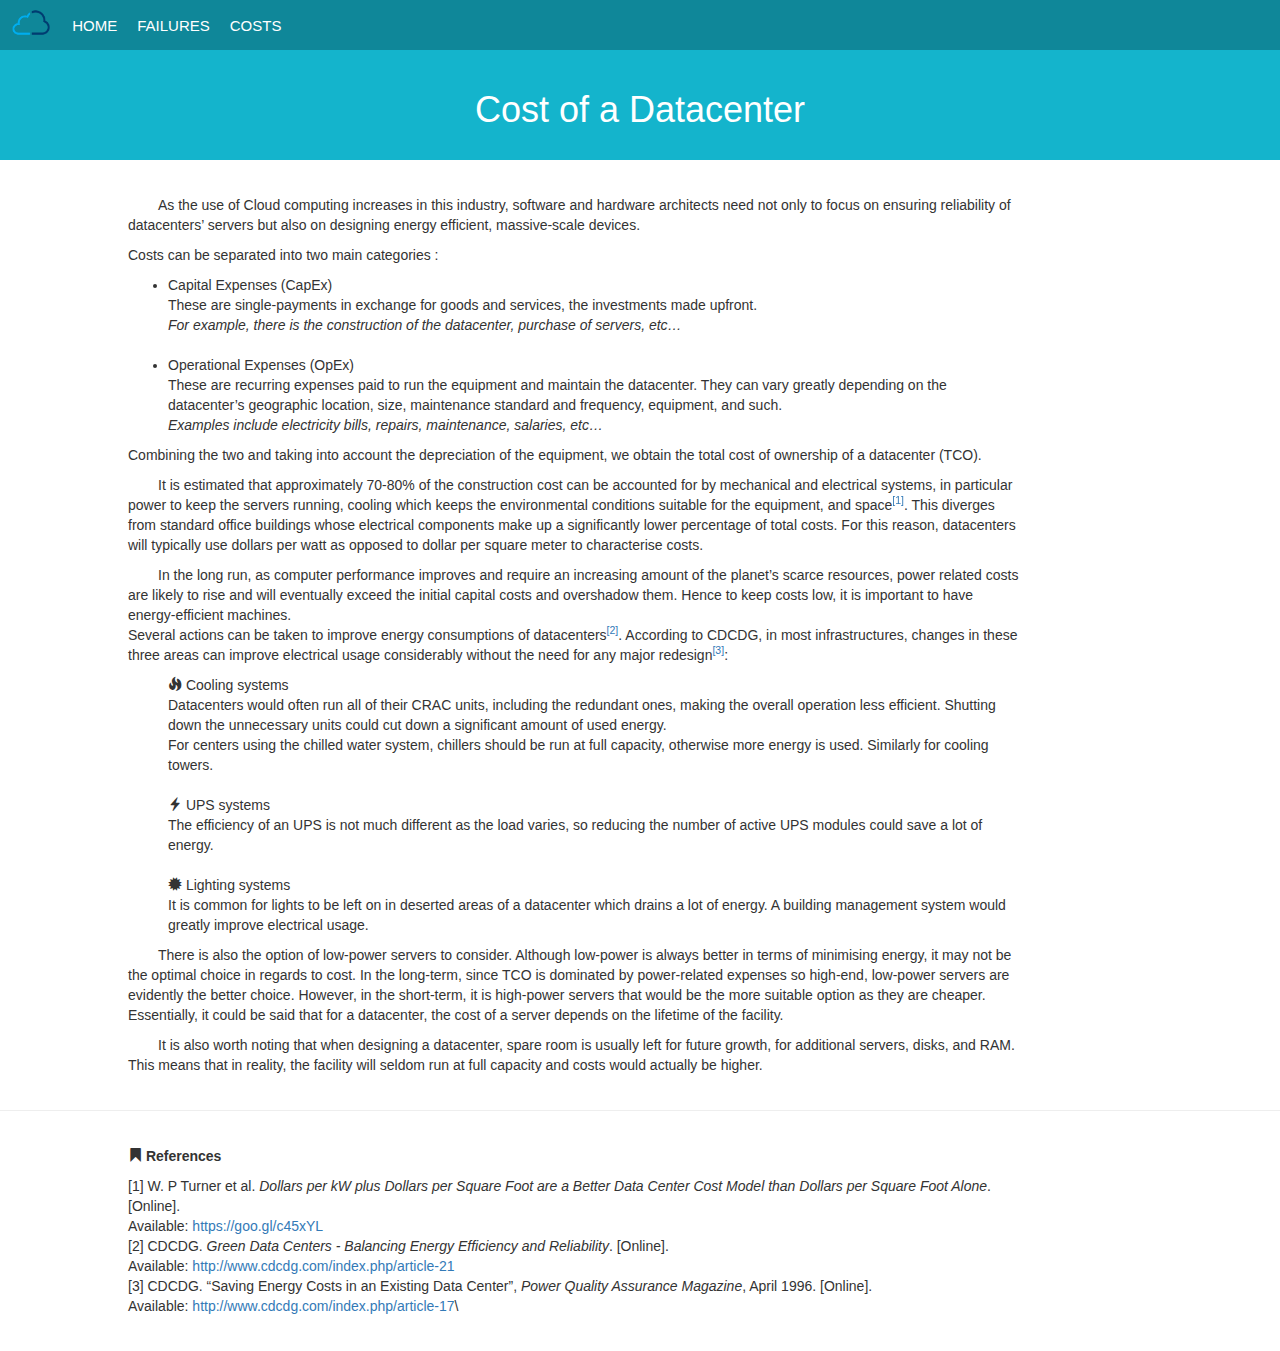
==== costs.html @ ea2fea6b "Add files via upload" ====
<!DOCTYPE html>
<html>
    <header> 
        <link href="./style.css" type="text/css" rel="stylesheet">    
        
        <!-- Latest compiled and minified CSS -->
        <link rel="stylesheet" href="https://maxcdn.bootstrapcdn.com/bootstrap/3.3.7/css/bootstrap.min.css" integrity="sha384-BVYiiSIFeK1dGmJRAkycuHAHRg32OmUcww7on3RYdg4Va+PmSTsz/K68vbdEjh4u" crossorigin="anonymous">
        
        <title> Cost of a Datacenter </title>
    </header>
    
    <body>
        
        <nav>
            <div id="links">
                <ul>
                    <li><img id="logo" src="logo.png" alt="Home" height="35px"></li>
                    <li><a href="./index.html">Home</a></li>
                    <li><a href="./failures.html">Failures</a></li>
                    <li><a href="./costs.html">Costs</a></li>
                </ul>
            </div>
        </nav>
        
        <div class="head">
            <h1> Cost of a Datacenter</span> </h1>
        </div>
        
        <div class="main">
            <p>As the use of Cloud computing increases in this industry, software and hardware architects need not only to focus on ensuring reliability of datacenters’ servers but also on designing energy efficient, massive-scale devices.</p>
            
            <p class="indfree">Costs can be separated into two main categories :            
            <ul>
                <li>Capital Expenses (CapEx) 
                <br> These are single-payments in exchange for goods and services, the investments made upfront. <br>
                <em>For example, there is the construction of the datacenter, purchase of servers, etc…</em> </li>
                <br>
                <li>Operational Expenses (OpEx)
                <br>These are recurring expenses paid to run the equipment and maintain the datacenter.  They can vary greatly depending on the datacenter’s geographic location, size, maintenance standard and frequency, equipment, and such.
                    <br> <em>Examples include electricity bills, repairs, maintenance, salaries, etc…</em></li>
            </ul>
            Combining the two and taking into account the depreciation of the equipment, we obtain the total cost of ownership of a datacenter (TCO).</p>
            
            <p>It is estimated that approximately 70-80% of the construction cost can be accounted for by mechanical and electrical systems, in particular power to keep the servers running, cooling which keeps the environmental conditions suitable for the equipment, and space<sup><a href="#1">[1]</a></sup>. This diverges from standard office buildings whose electrical components make up a significantly lower percentage of total costs. For this reason, datacenters will typically use dollars per watt as opposed to dollar per square meter to characterise costs.</p>
            
            <p>In the long run, as computer performance improves and require an increasing amount of the planet’s scarce resources, power related costs are likely to rise and will eventually exceed the initial capital costs and overshadow them. Hence to keep costs low, it is important to have energy-efficient machines. <br>
            Several actions can be taken to improve energy consumptions of datacenters<sup><a href="#2">[2]</a></sup>. According to CDCDG, in most infrastructures, changes in these three areas can improve electrical usage considerably without the need for any major redesign<sup><a href="#3">[3]</a></sup>:</p>
            
            <ol style="list-style-type: none;">
                <li> <span class="glyphicon glyphicon-fire" aria-hidden="true"></span> Cooling systems <br> 
                Datacenters would often run all of their CRAC units, including the redundant ones, making the overall operation less efficient. Shutting down the unnecessary units could cut down a significant amount of used energy. <br>
                For centers using the chilled water system, chillers should be run at full capacity, otherwise more energy is used. Similarly for cooling towers.</li>
                <br>
                <li> <span class="glyphicon glyphicon-flash" aria-hidden="true"></span> UPS systems <br> 
                The efficiency of an UPS is not much different as the load varies, so reducing the number of active UPS modules could save a lot of energy.</li>
                <br>
                <li> <span class="glyphicon glyphicon-certificate" aria-hidden="true"></span> Lighting systems <br> 
                It is common for lights to be left on in deserted areas of a datacenter which drains a lot of energy. A building management system would greatly improve electrical usage.</li>
            </ol>
            
            <p>There is also the option of low-power servers to consider. Although low-power is always better in terms of minimising energy, it may not be the optimal choice in regards to cost. In the long-term, since TCO is dominated by power-related expenses so high-end, low-power servers are evidently the better choice. However, in the short-term, it is high-power servers that would be the more suitable option as they are cheaper. <br>
            Essentially, it could be said that for a datacenter, the cost of a server depends on the lifetime of the facility.</p>
            
            <p>It is also worth noting that when designing a datacenter, spare room is usually left for future growth, for additional servers, disks, and RAM. This means that in reality, the facility will seldom run at full capacity and costs would actually be higher.</p>
        </div>
        
        <hr>
        
        <div id="References">
            <p class="indfree"> <span class="glyphicon glyphicon-bookmark" aria-hidden="true"></span> <strong>References</strong></p>
            
            <p id="1" class="indfree">[1] W. P Turner et al. <em>Dollars per kW plus Dollars per Square Foot are a Better Data Center Cost Model than Dollars per Square Foot Alone</em>. [Online]. <br> 
            Available: <a href="https://connect.ufl.edu/cns/DCO/ecdc/ECDC%20Construction%20Project/CNS%20Specifications%20and%20Estimates/Cost%20and%20Budget/Models/Dollars%20Per%20kW%20plus%20Dollars%20per%20sqFt%20(Uptime%20Inst).pdf" target="_blank">https://goo.gl/c45xYL</a>
                
            <br id="2"> [2] CDCDG. <em>Green Data Centers - Balancing Energy Efficiency and Reliability</em>. [Online]. <br>
            Available: <a href="http://www.cdcdg.com/index.php/article-21" target="_blank">http://www.cdcdg.com/index.php/article-21</a>

            <br id="3"> [3] CDCDG. “Saving Energy Costs in an Existing Data Center”, <em>Power Quality Assurance Magazine</em>, April 1996. [Online]. <br>
            Available: <a href="http://www.cdcdg.com/index.php/article-17" target="_blank">http://www.cdcdg.com/index.php/article-17</a>\
            </p>
        </div>
        
    </body>
    
</html>
---- style.css ----
/* Navigation styling */
nav {
    position: fixed;
    background: #0f8799;
    font-size: 15px;
    top: 0;
    width: 100%;
    height: 50px;
}

nav ul {
    list-style-type: none;
    margin: 0;
    padding: 0;
}

nav li {
    float: left;
    margin-top: 5px;
    vertical-align: top;
}


nav a {
    display: block;
    color: white;
    padding: 10px 10px 10px 10px;
    text-transform: uppercase;
    text-decoration: none;
}

nav a:hover {
    background: white;
    color: #0f8799;
}

/* Body styling */
.head {
    margin-top: 50px;
    background: #14b4cc;
    color: white;
    padding-top: 20px;
    padding-bottom: 20px; 
    text-align: center;
}

body {
    margin: 0;
}

.main, #References {
    margin: 35px 20% 35px 10%;   
}

p:not([class=indfree]) {
    text-indent: 30px;
}

.center {
    display: block;
    margin: 0 auto;
}
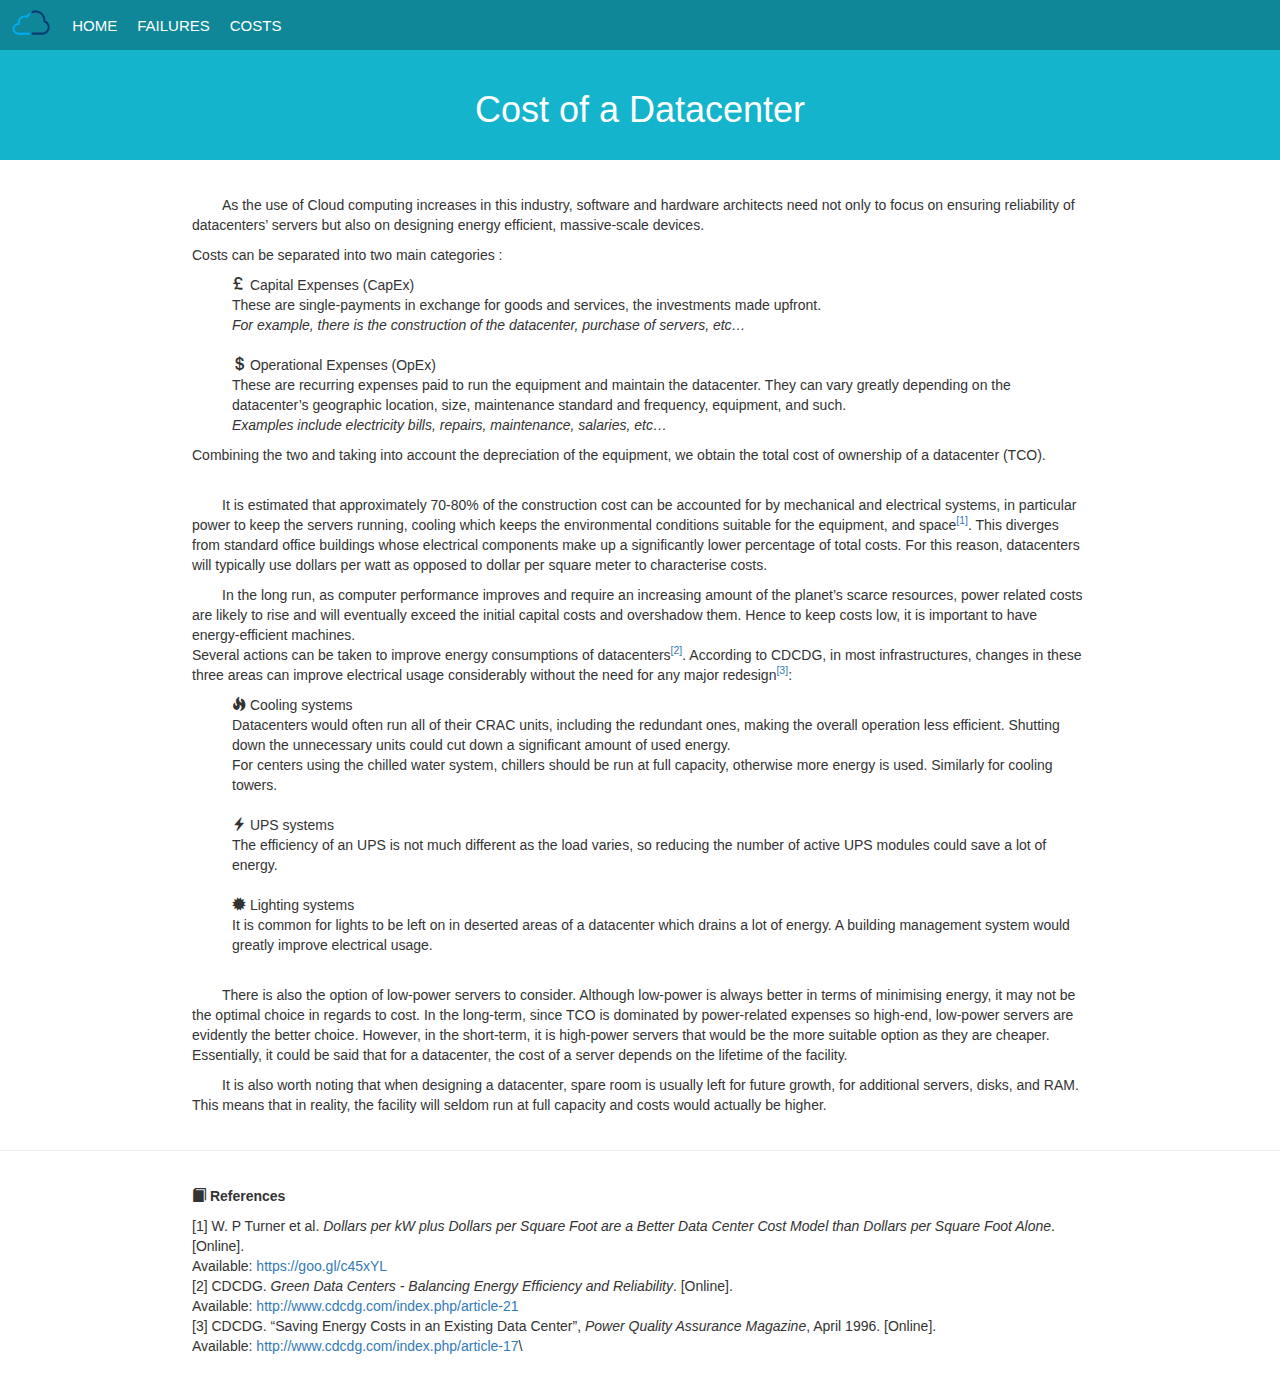
==== commit 87b83f99: "Add files via upload" ====
--- a/costs.html
+++ b/costs.html
@@ -3,14 +3,22 @@
     <header> 
         <link href="./style.css" type="text/css" rel="stylesheet">    
         
-        <!-- Latest compiled and minified CSS -->
+        <!-- Latest compiled and minified BootStrap CSS -->
         <link rel="stylesheet" href="https://maxcdn.bootstrapcdn.com/bootstrap/3.3.7/css/bootstrap.min.css" integrity="sha384-BVYiiSIFeK1dGmJRAkycuHAHRg32OmUcww7on3RYdg4Va+PmSTsz/K68vbdEjh4u" crossorigin="anonymous">
+        
+        <script src="jquery.js"></script> 
+        <script> 
+        $(function(){
+          $("#includedContent").load("b.html"); 
+        });
+        </script>
         
         <title> Cost of a Datacenter </title>
     </header>
     
     <body>
         
+        <!-- Navigation bar -->
         <nav>
             <div id="links">
                 <ul>
@@ -22,24 +30,28 @@
             </div>
         </nav>
         
+    
+        <!-- Text -->
         <div class="head">
-            <h1> Cost of a Datacenter</span> </h1>
+            <h1> Cost of a Datacenter </h1>
         </div>
         
         <div class="main">
             <p>As the use of Cloud computing increases in this industry, software and hardware architects need not only to focus on ensuring reliability of datacenters’ servers but also on designing energy efficient, massive-scale devices.</p>
             
             <p class="indfree">Costs can be separated into two main categories :            
-            <ul>
-                <li>Capital Expenses (CapEx) 
+            <ul style="list-style-type: none;">
+                <li> <span class="glyphicon glyphicon-gbp"></span> Capital Expenses (CapEx) 
                 <br> These are single-payments in exchange for goods and services, the investments made upfront. <br>
                 <em>For example, there is the construction of the datacenter, purchase of servers, etc…</em> </li>
                 <br>
-                <li>Operational Expenses (OpEx)
+                <li> <span class="glyphicon glyphicon-usd"></span> Operational Expenses (OpEx)
                 <br>These are recurring expenses paid to run the equipment and maintain the datacenter.  They can vary greatly depending on the datacenter’s geographic location, size, maintenance standard and frequency, equipment, and such.
                     <br> <em>Examples include electricity bills, repairs, maintenance, salaries, etc…</em></li>
             </ul>
             Combining the two and taking into account the depreciation of the equipment, we obtain the total cost of ownership of a datacenter (TCO).</p>
+        
+            <br>
             
             <p>It is estimated that approximately 70-80% of the construction cost can be accounted for by mechanical and electrical systems, in particular power to keep the servers running, cooling which keeps the environmental conditions suitable for the equipment, and space<sup><a href="#1">[1]</a></sup>. This diverges from standard office buildings whose electrical components make up a significantly lower percentage of total costs. For this reason, datacenters will typically use dollars per watt as opposed to dollar per square meter to characterise costs.</p>
             
@@ -47,17 +59,19 @@
             Several actions can be taken to improve energy consumptions of datacenters<sup><a href="#2">[2]</a></sup>. According to CDCDG, in most infrastructures, changes in these three areas can improve electrical usage considerably without the need for any major redesign<sup><a href="#3">[3]</a></sup>:</p>
             
             <ol style="list-style-type: none;">
-                <li> <span class="glyphicon glyphicon-fire" aria-hidden="true"></span> Cooling systems <br> 
+                <li> <span class="glyphicon glyphicon-fire"></span> Cooling systems <br> 
                 Datacenters would often run all of their CRAC units, including the redundant ones, making the overall operation less efficient. Shutting down the unnecessary units could cut down a significant amount of used energy. <br>
                 For centers using the chilled water system, chillers should be run at full capacity, otherwise more energy is used. Similarly for cooling towers.</li>
                 <br>
-                <li> <span class="glyphicon glyphicon-flash" aria-hidden="true"></span> UPS systems <br> 
+                <li> <span class="glyphicon glyphicon-flash"></span> UPS systems <br> 
                 The efficiency of an UPS is not much different as the load varies, so reducing the number of active UPS modules could save a lot of energy.</li>
                 <br>
-                <li> <span class="glyphicon glyphicon-certificate" aria-hidden="true"></span> Lighting systems <br> 
+                <li> <span class="glyphicon glyphicon-certificate"></span> Lighting systems <br> 
                 It is common for lights to be left on in deserted areas of a datacenter which drains a lot of energy. A building management system would greatly improve electrical usage.</li>
             </ol>
             
+            <br>    
+        
             <p>There is also the option of low-power servers to consider. Although low-power is always better in terms of minimising energy, it may not be the optimal choice in regards to cost. In the long-term, since TCO is dominated by power-related expenses so high-end, low-power servers are evidently the better choice. However, in the short-term, it is high-power servers that would be the more suitable option as they are cheaper. <br>
             Essentially, it could be said that for a datacenter, the cost of a server depends on the lifetime of the facility.</p>
             
@@ -67,7 +81,7 @@
         <hr>
         
         <div id="References">
-            <p class="indfree"> <span class="glyphicon glyphicon-bookmark" aria-hidden="true"></span> <strong>References</strong></p>
+            <p class="indfree"> <span class="glyphicon glyphicon-book"></span> <strong>References</strong></p>
             
             <p id="1" class="indfree">[1] W. P Turner et al. <em>Dollars per kW plus Dollars per Square Foot are a Better Data Center Cost Model than Dollars per Square Foot Alone</em>. [Online]. <br> 
             Available: <a href="https://connect.ufl.edu/cns/DCO/ecdc/ECDC%20Construction%20Project/CNS%20Specifications%20and%20Estimates/Cost%20and%20Budget/Models/Dollars%20Per%20kW%20plus%20Dollars%20per%20sqFt%20(Uptime%20Inst).pdf" target="_blank">https://goo.gl/c45xYL</a>
--- a/style.css
+++ b/style.css
@@ -6,6 +6,7 @@
     top: 0;
     width: 100%;
     height: 50px;
+    z-index: 5;
 }
 
 nav ul {
@@ -44,12 +45,27 @@
     text-align: center;
 }
 
+.mainhead {
+    background: linear-gradient(to bottom right, #084851, #0f8799, #14b4cc, white);
+    color: white;
+    padding-top: 20px;
+    padding-bottom: 20px; 
+    text-align: center;
+    font-style: oblique;
+}
+
+.gif {
+    min-height:auto;
+    width: 100%;
+    
+}
+
 body {
     margin: 0;
 }
 
 .main, #References {
-    margin: 35px 20% 35px 10%;   
+    margin: 35px 15% 35px 15%;   
 }
 
 p:not([class=indfree]) {
@@ -60,3 +76,33 @@
     display: block;
     margin: 0 auto;
 }
+
+#topBtn {
+    position: fixed;
+    bottom: 20px;
+    left: 20px;
+    z-index: 99;
+    border: none;
+    outline: none;
+    background: #0f8799;
+    color: white;
+    opacity: 0.4;
+    padding: 5px;
+    border-radius: 4px;
+}
+
+#topBtn:hover {
+    background: white;
+    color: #0f8799;
+    opacity: 1;
+}
+
+footer {
+    background: linear-gradient(to top left, #084851, #0f8799, #14b4cc, white);
+    padding-top: 20px;
+    padding-bottom: 20px; 
+    color: white;
+    font-size: 2;
+    font-style: italic;
+    text-align: right;
+}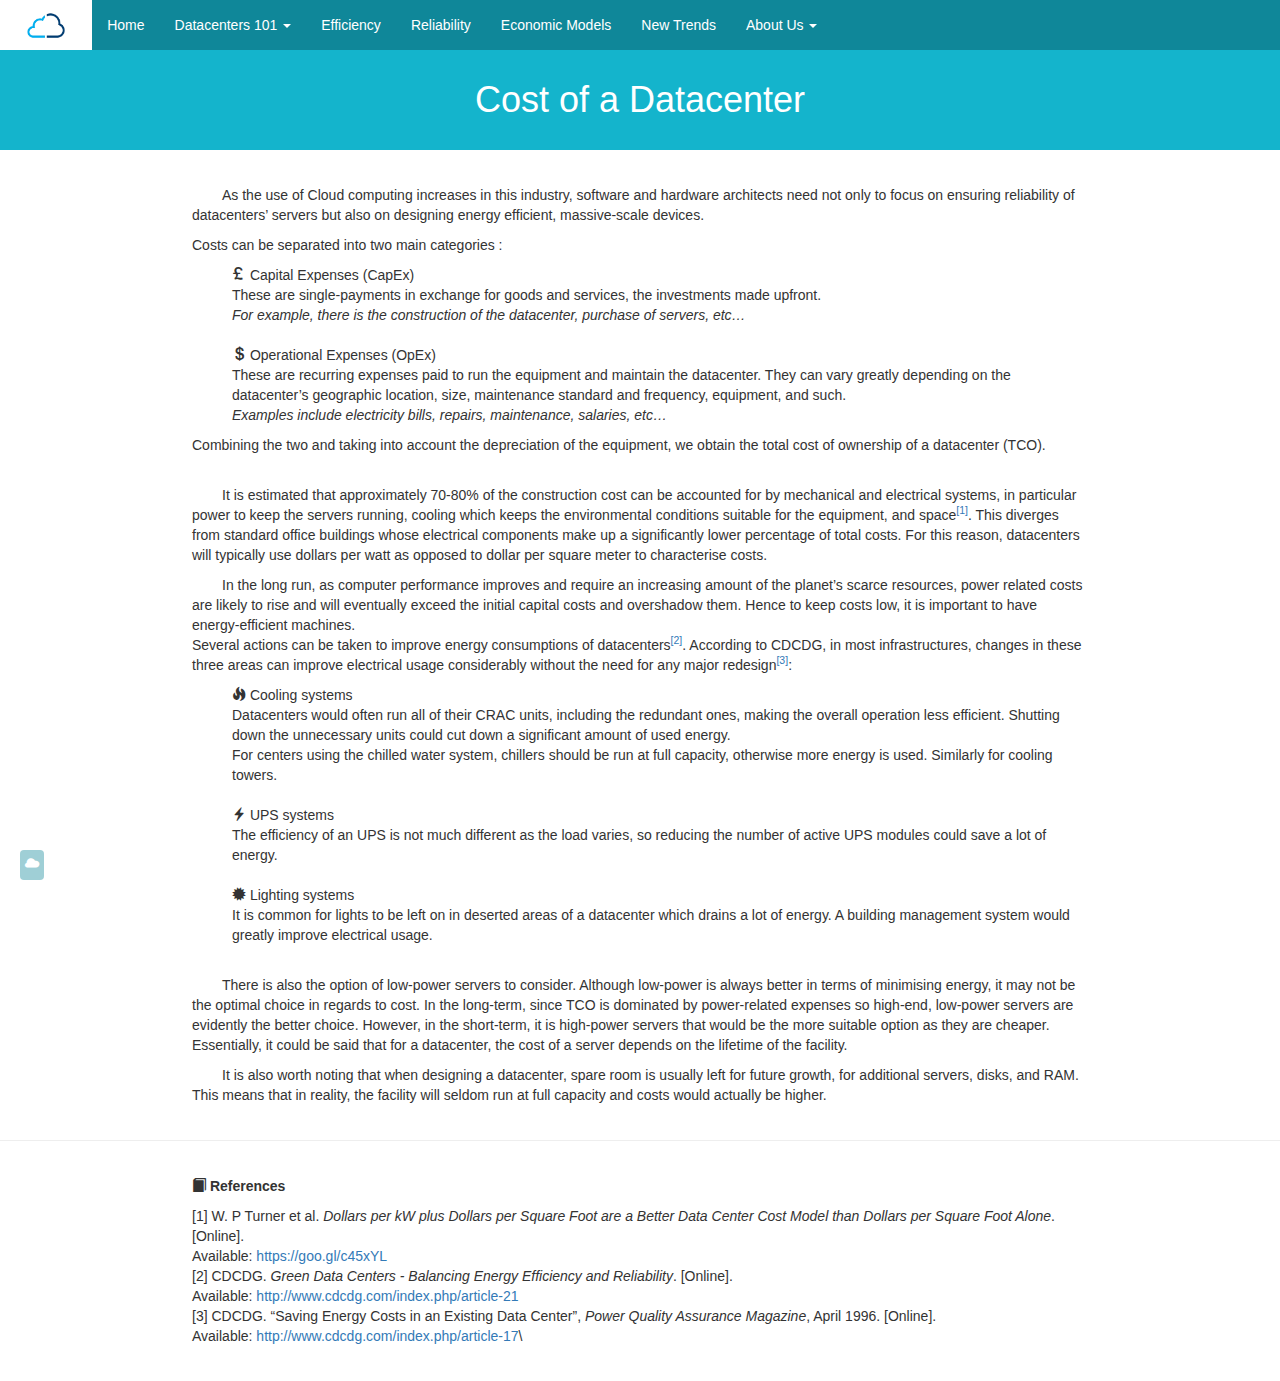
==== commit 7bbdc81d: "Reupload, hopefully without errors" ====
--- a/costs.html
+++ b/costs.html
@@ -6,10 +6,10 @@
         <!-- Latest compiled and minified BootStrap CSS -->
         <link rel="stylesheet" href="https://maxcdn.bootstrapcdn.com/bootstrap/3.3.7/css/bootstrap.min.css" integrity="sha384-BVYiiSIFeK1dGmJRAkycuHAHRg32OmUcww7on3RYdg4Va+PmSTsz/K68vbdEjh4u" crossorigin="anonymous">
         
-        <script src="jquery.js"></script> 
+        <script src="https://ajax.googleapis.com/ajax/libs/jquery/3.3.1/jquery.min.js"></script>
         <script> 
         $(function(){
-          $("#includedContent").load("b.html"); 
+          $(".navbar").load("navbar.html"); 
         });
         </script>
         
@@ -19,16 +19,7 @@
     <body>
         
         <!-- Navigation bar -->
-        <nav>
-            <div id="links">
-                <ul>
-                    <li><img id="logo" src="logo.png" alt="Home" height="35px"></li>
-                    <li><a href="./index.html">Home</a></li>
-                    <li><a href="./failures.html">Failures</a></li>
-                    <li><a href="./costs.html">Costs</a></li>
-                </ul>
-            </div>
-        </nav>
+        <span id="0" class="navbar"></span>
         
     
         <!-- Text -->
--- a/style.css
+++ b/style.css
@@ -1,43 +1,5 @@
-/* Navigation styling */
-nav {
-    position: fixed;
-    background: #0f8799;
-    font-size: 15px;
-    top: 0;
-    width: 100%;
-    height: 50px;
-    z-index: 5;
-}
-
-nav ul {
-    list-style-type: none;
-    margin: 0;
-    padding: 0;
-}
-
-nav li {
-    float: left;
-    margin-top: 5px;
-    vertical-align: top;
-}
-
-
-nav a {
-    display: block;
-    color: white;
-    padding: 10px 10px 10px 10px;
-    text-transform: uppercase;
-    text-decoration: none;
-}
-
-nav a:hover {
-    background: white;
-    color: #0f8799;
-}
-
 /* Body styling */
 .head {
-    margin-top: 50px;
     background: #14b4cc;
     color: white;
     padding-top: 20px;
@@ -52,12 +14,6 @@
     padding-bottom: 20px; 
     text-align: center;
     font-style: oblique;
-}
-
-.gif {
-    min-height:auto;
-    width: 100%;
-    
 }
 
 body {
@@ -75,34 +31,11 @@
 .center {
     display: block;
     margin: 0 auto;
+    text-align: center;
+    padding-top: 15px;
+    padding-bottom: 15px;
 }
 
-#topBtn {
-    position: fixed;
-    bottom: 20px;
-    left: 20px;
-    z-index: 99;
-    border: none;
-    outline: none;
-    background: #0f8799;
-    color: white;
-    opacity: 0.4;
-    padding: 5px;
-    border-radius: 4px;
-}
-
-#topBtn:hover {
-    background: white;
-    color: #0f8799;
-    opacity: 1;
-}
-
-footer {
-    background: linear-gradient(to top left, #084851, #0f8799, #14b4cc, white);
-    padding-top: 20px;
-    padding-bottom: 20px; 
-    color: white;
-    font-size: 2;
-    font-style: italic;
-    text-align: right;
+.grey {
+    background: #E8E8E8;
 }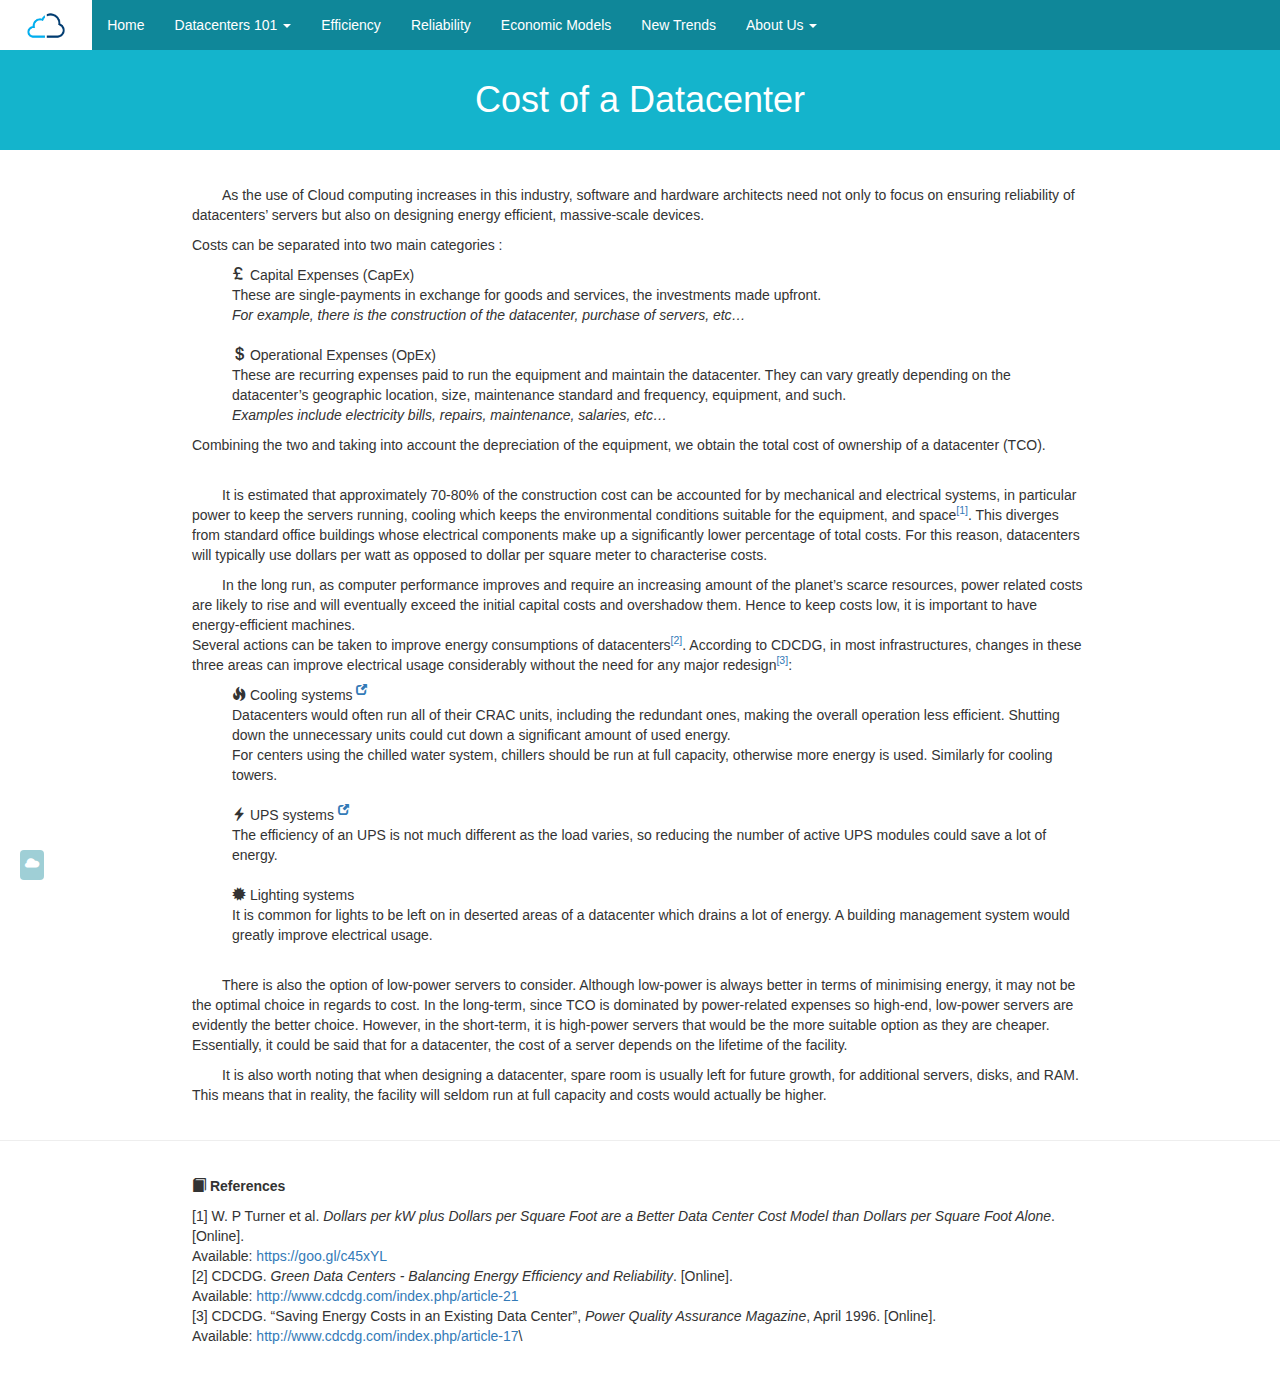
==== commit eddddcb7: "Costs fixed" ====
--- a/costs.html
+++ b/costs.html
@@ -50,11 +50,11 @@
             Several actions can be taken to improve energy consumptions of datacenters<sup><a href="#2">[2]</a></sup>. According to CDCDG, in most infrastructures, changes in these three areas can improve electrical usage considerably without the need for any major redesign<sup><a href="#3">[3]</a></sup>:</p>
             
             <ol style="list-style-type: none;">
-                <li> <span class="glyphicon glyphicon-fire"></span> Cooling systems <br> 
+                <li> <span class="glyphicon glyphicon-fire"></span> Cooling systems <sup><a href="./data_centre_basics.html/#cooling"><span class="glyphicon glyphicon-new-window"></span></a></sup><br> 
                 Datacenters would often run all of their CRAC units, including the redundant ones, making the overall operation less efficient. Shutting down the unnecessary units could cut down a significant amount of used energy. <br>
                 For centers using the chilled water system, chillers should be run at full capacity, otherwise more energy is used. Similarly for cooling towers.</li>
                 <br>
-                <li> <span class="glyphicon glyphicon-flash"></span> UPS systems <br> 
+                <li> <span class="glyphicon glyphicon-flash"></span> UPS systems <sup><a href="./data_centre_basics.html/#ups"><span class="glyphicon glyphicon-new-window"></span></a></sup><br> 
                 The efficiency of an UPS is not much different as the load varies, so reducing the number of active UPS modules could save a lot of energy.</li>
                 <br>
                 <li> <span class="glyphicon glyphicon-certificate"></span> Lighting systems <br> 
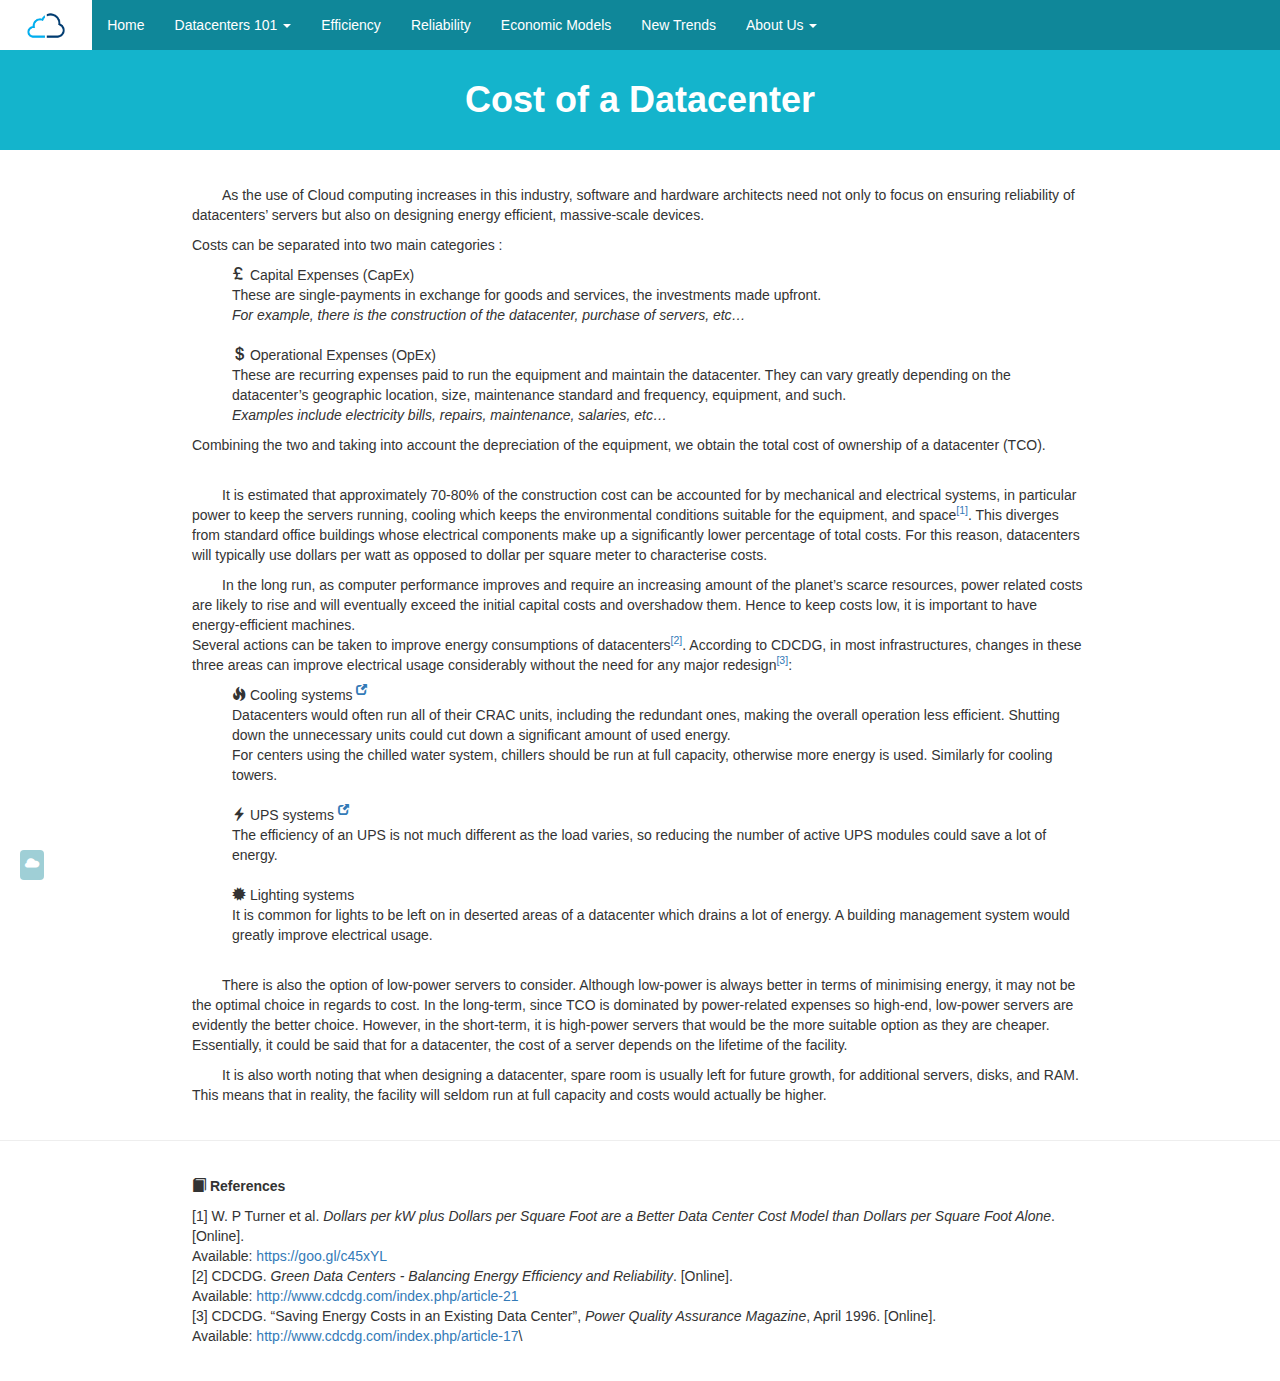
==== commit bef8f93e: "version1.0" ====
--- a/costs.html
+++ b/costs.html
@@ -1,38 +1,39 @@
 <!DOCTYPE html>
 <html>
-    <header> 
-        <link href="./style.css" type="text/css" rel="stylesheet">    
-        
+    <header>
+        <link href="./style.css" type="text/css" rel="stylesheet">
+        <meta charset="utf-8">
+
         <!-- Latest compiled and minified BootStrap CSS -->
         <link rel="stylesheet" href="https://maxcdn.bootstrapcdn.com/bootstrap/3.3.7/css/bootstrap.min.css" integrity="sha384-BVYiiSIFeK1dGmJRAkycuHAHRg32OmUcww7on3RYdg4Va+PmSTsz/K68vbdEjh4u" crossorigin="anonymous">
-        
+
         <script src="https://ajax.googleapis.com/ajax/libs/jquery/3.3.1/jquery.min.js"></script>
-        <script> 
+        <script>
         $(function(){
-          $(".navbar").load("navbar.html"); 
+          $(".navbar").load("navbar.html");
         });
         </script>
-        
+
         <title> Cost of a Datacenter </title>
     </header>
-    
+
     <body>
-        
+
         <!-- Navigation bar -->
         <span id="0" class="navbar"></span>
-        
-    
+
+
         <!-- Text -->
         <div class="head">
-            <h1> Cost of a Datacenter </h1>
+            <h1> <b>Cost of a Datacenter</b> </h1>
         </div>
-        
+
         <div class="main">
             <p>As the use of Cloud computing increases in this industry, software and hardware architects need not only to focus on ensuring reliability of datacenters’ servers but also on designing energy efficient, massive-scale devices.</p>
-            
-            <p class="indfree">Costs can be separated into two main categories :            
+
+            <p class="indfree">Costs can be separated into two main categories :
             <ul style="list-style-type: none;">
-                <li> <span class="glyphicon glyphicon-gbp"></span> Capital Expenses (CapEx) 
+                <li> <span class="glyphicon glyphicon-gbp"></span> Capital Expenses (CapEx)
                 <br> These are single-payments in exchange for goods and services, the investments made upfront. <br>
                 <em>For example, there is the construction of the datacenter, purchase of servers, etc…</em> </li>
                 <br>
@@ -41,42 +42,42 @@
                     <br> <em>Examples include electricity bills, repairs, maintenance, salaries, etc…</em></li>
             </ul>
             Combining the two and taking into account the depreciation of the equipment, we obtain the total cost of ownership of a datacenter (TCO).</p>
-        
+
             <br>
-            
+
             <p>It is estimated that approximately 70-80% of the construction cost can be accounted for by mechanical and electrical systems, in particular power to keep the servers running, cooling which keeps the environmental conditions suitable for the equipment, and space<sup><a href="#1">[1]</a></sup>. This diverges from standard office buildings whose electrical components make up a significantly lower percentage of total costs. For this reason, datacenters will typically use dollars per watt as opposed to dollar per square meter to characterise costs.</p>
-            
+
             <p>In the long run, as computer performance improves and require an increasing amount of the planet’s scarce resources, power related costs are likely to rise and will eventually exceed the initial capital costs and overshadow them. Hence to keep costs low, it is important to have energy-efficient machines. <br>
             Several actions can be taken to improve energy consumptions of datacenters<sup><a href="#2">[2]</a></sup>. According to CDCDG, in most infrastructures, changes in these three areas can improve electrical usage considerably without the need for any major redesign<sup><a href="#3">[3]</a></sup>:</p>
-            
+
             <ol style="list-style-type: none;">
-                <li> <span class="glyphicon glyphicon-fire"></span> Cooling systems <sup><a href="./data_centre_basics.html/#cooling"><span class="glyphicon glyphicon-new-window"></span></a></sup><br> 
+                <li> <span class="glyphicon glyphicon-fire"></span> Cooling systems <sup><a href="./data_centre_basics.html/#cooling"><span class="glyphicon glyphicon-new-window"></span></a></sup><br>
                 Datacenters would often run all of their CRAC units, including the redundant ones, making the overall operation less efficient. Shutting down the unnecessary units could cut down a significant amount of used energy. <br>
                 For centers using the chilled water system, chillers should be run at full capacity, otherwise more energy is used. Similarly for cooling towers.</li>
                 <br>
-                <li> <span class="glyphicon glyphicon-flash"></span> UPS systems <sup><a href="./data_centre_basics.html/#ups"><span class="glyphicon glyphicon-new-window"></span></a></sup><br> 
+                <li> <span class="glyphicon glyphicon-flash"></span> UPS systems <sup><a href="./data_centre_basics.html/#ups"><span class="glyphicon glyphicon-new-window"></span></a></sup><br>
                 The efficiency of an UPS is not much different as the load varies, so reducing the number of active UPS modules could save a lot of energy.</li>
                 <br>
-                <li> <span class="glyphicon glyphicon-certificate"></span> Lighting systems <br> 
+                <li> <span class="glyphicon glyphicon-certificate"></span> Lighting systems <br>
                 It is common for lights to be left on in deserted areas of a datacenter which drains a lot of energy. A building management system would greatly improve electrical usage.</li>
             </ol>
-            
-            <br>    
-        
+
+            <br>
+
             <p>There is also the option of low-power servers to consider. Although low-power is always better in terms of minimising energy, it may not be the optimal choice in regards to cost. In the long-term, since TCO is dominated by power-related expenses so high-end, low-power servers are evidently the better choice. However, in the short-term, it is high-power servers that would be the more suitable option as they are cheaper. <br>
             Essentially, it could be said that for a datacenter, the cost of a server depends on the lifetime of the facility.</p>
-            
+
             <p>It is also worth noting that when designing a datacenter, spare room is usually left for future growth, for additional servers, disks, and RAM. This means that in reality, the facility will seldom run at full capacity and costs would actually be higher.</p>
         </div>
-        
+
         <hr>
-        
+
         <div id="References">
             <p class="indfree"> <span class="glyphicon glyphicon-book"></span> <strong>References</strong></p>
-            
-            <p id="1" class="indfree">[1] W. P Turner et al. <em>Dollars per kW plus Dollars per Square Foot are a Better Data Center Cost Model than Dollars per Square Foot Alone</em>. [Online]. <br> 
+
+            <p id="1" class="indfree">[1] W. P Turner et al. <em>Dollars per kW plus Dollars per Square Foot are a Better Data Center Cost Model than Dollars per Square Foot Alone</em>. [Online]. <br>
             Available: <a href="https://connect.ufl.edu/cns/DCO/ecdc/ECDC%20Construction%20Project/CNS%20Specifications%20and%20Estimates/Cost%20and%20Budget/Models/Dollars%20Per%20kW%20plus%20Dollars%20per%20sqFt%20(Uptime%20Inst).pdf" target="_blank">https://goo.gl/c45xYL</a>
-                
+
             <br id="2"> [2] CDCDG. <em>Green Data Centers - Balancing Energy Efficiency and Reliability</em>. [Online]. <br>
             Available: <a href="http://www.cdcdg.com/index.php/article-21" target="_blank">http://www.cdcdg.com/index.php/article-21</a>
 
@@ -84,7 +85,7 @@
             Available: <a href="http://www.cdcdg.com/index.php/article-17" target="_blank">http://www.cdcdg.com/index.php/article-17</a>\
             </p>
         </div>
-        
+
     </body>
-    
-</html>+
+</html>
